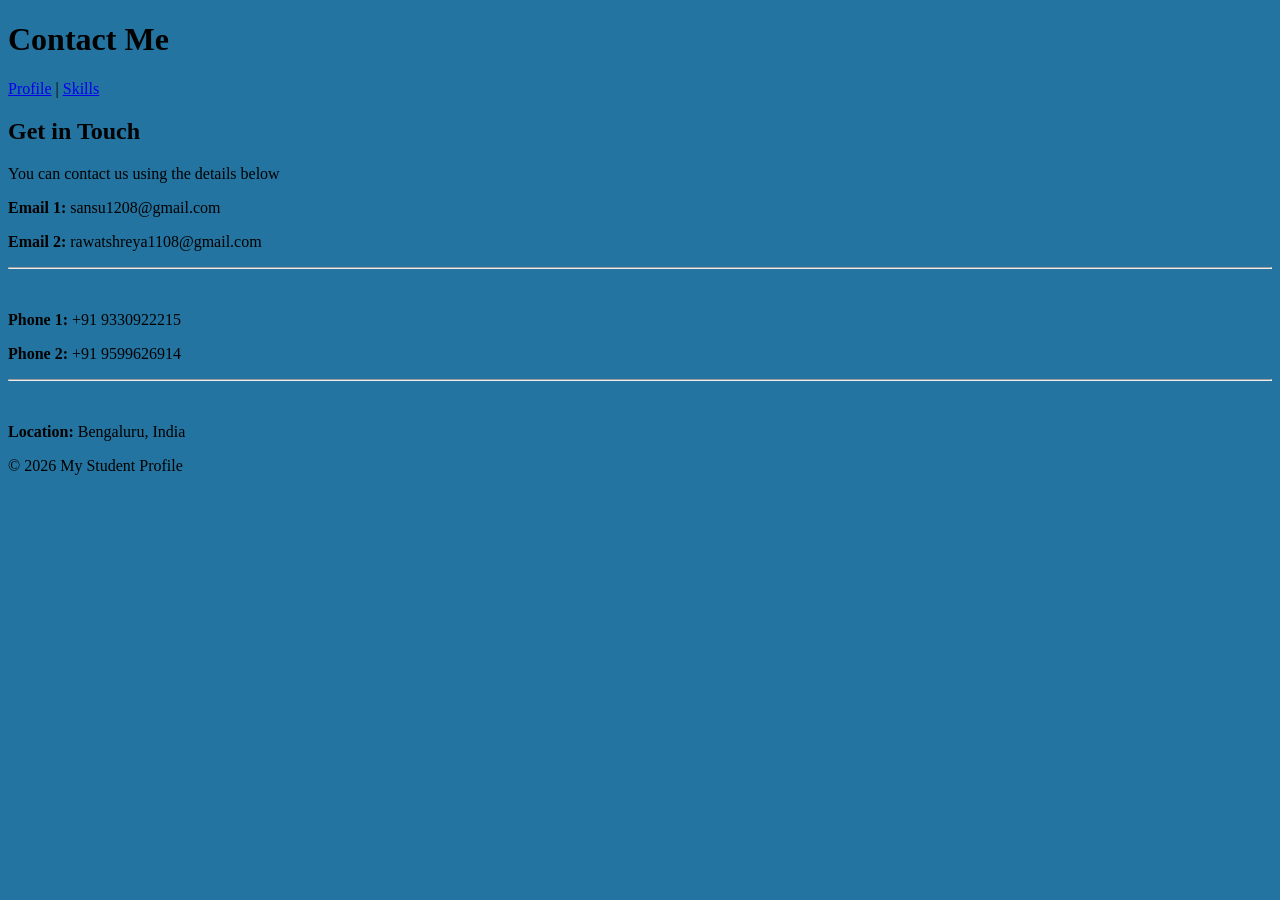
==== contact.html @ cff25891 "contact and skills file added" ====
<!DOCTYPE html>
<html lang="en">
<head>
    
   
    <title>Contact Us</title>
</head>
<body>
    <body style="background-color:#2374a0;">
        <h1>Contact Me</h1>
        <nav>
            <a href="profile.html">Profile</a> |
            <a href="skills.html">Skills</a> 
            
        </nav>
    </header>

    <main>
        <section>
            <h2>Get in Touch</h2>
            <p>You can contact us using the details below</p>

            <p><strong>Email 1:</strong> sansu1208@gmail.com</p>
            <p><strong>Email 2:</strong> rawatshreya1108@gmail.com</p><hr><br>
            <p><strong>Phone 1:</strong> +91 9330922215</p>
            <p><strong>Phone 2:</strong> +91 9599626914</p><hr><br>
            <p><strong>Location:</strong> Bengaluru, India</p>
        </section>

       
    </main>

    <footer>
        <p>&copy; 2026 My Student Profile</p>
    </footer>
</body>
</html>
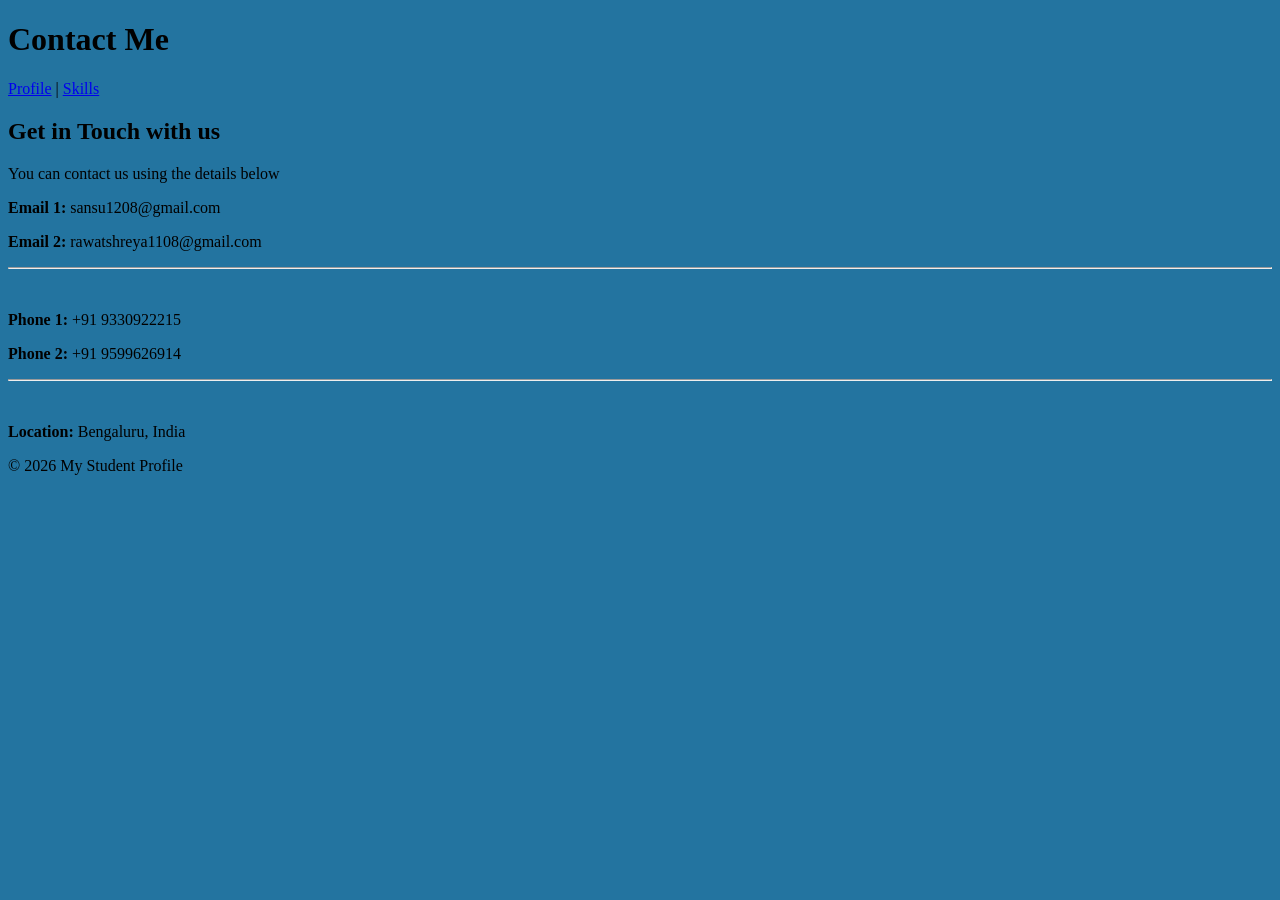
==== commit c15a4585: "changes done" ====
--- a/contact.html
+++ b/contact.html
@@ -17,7 +17,7 @@
 
     <main>
         <section>
-            <h2>Get in Touch</h2>
+            <h2>Get in Touch with us </h2>
             <p>You can contact us using the details below</p>
 
             <p><strong>Email 1:</strong> sansu1208@gmail.com</p>
